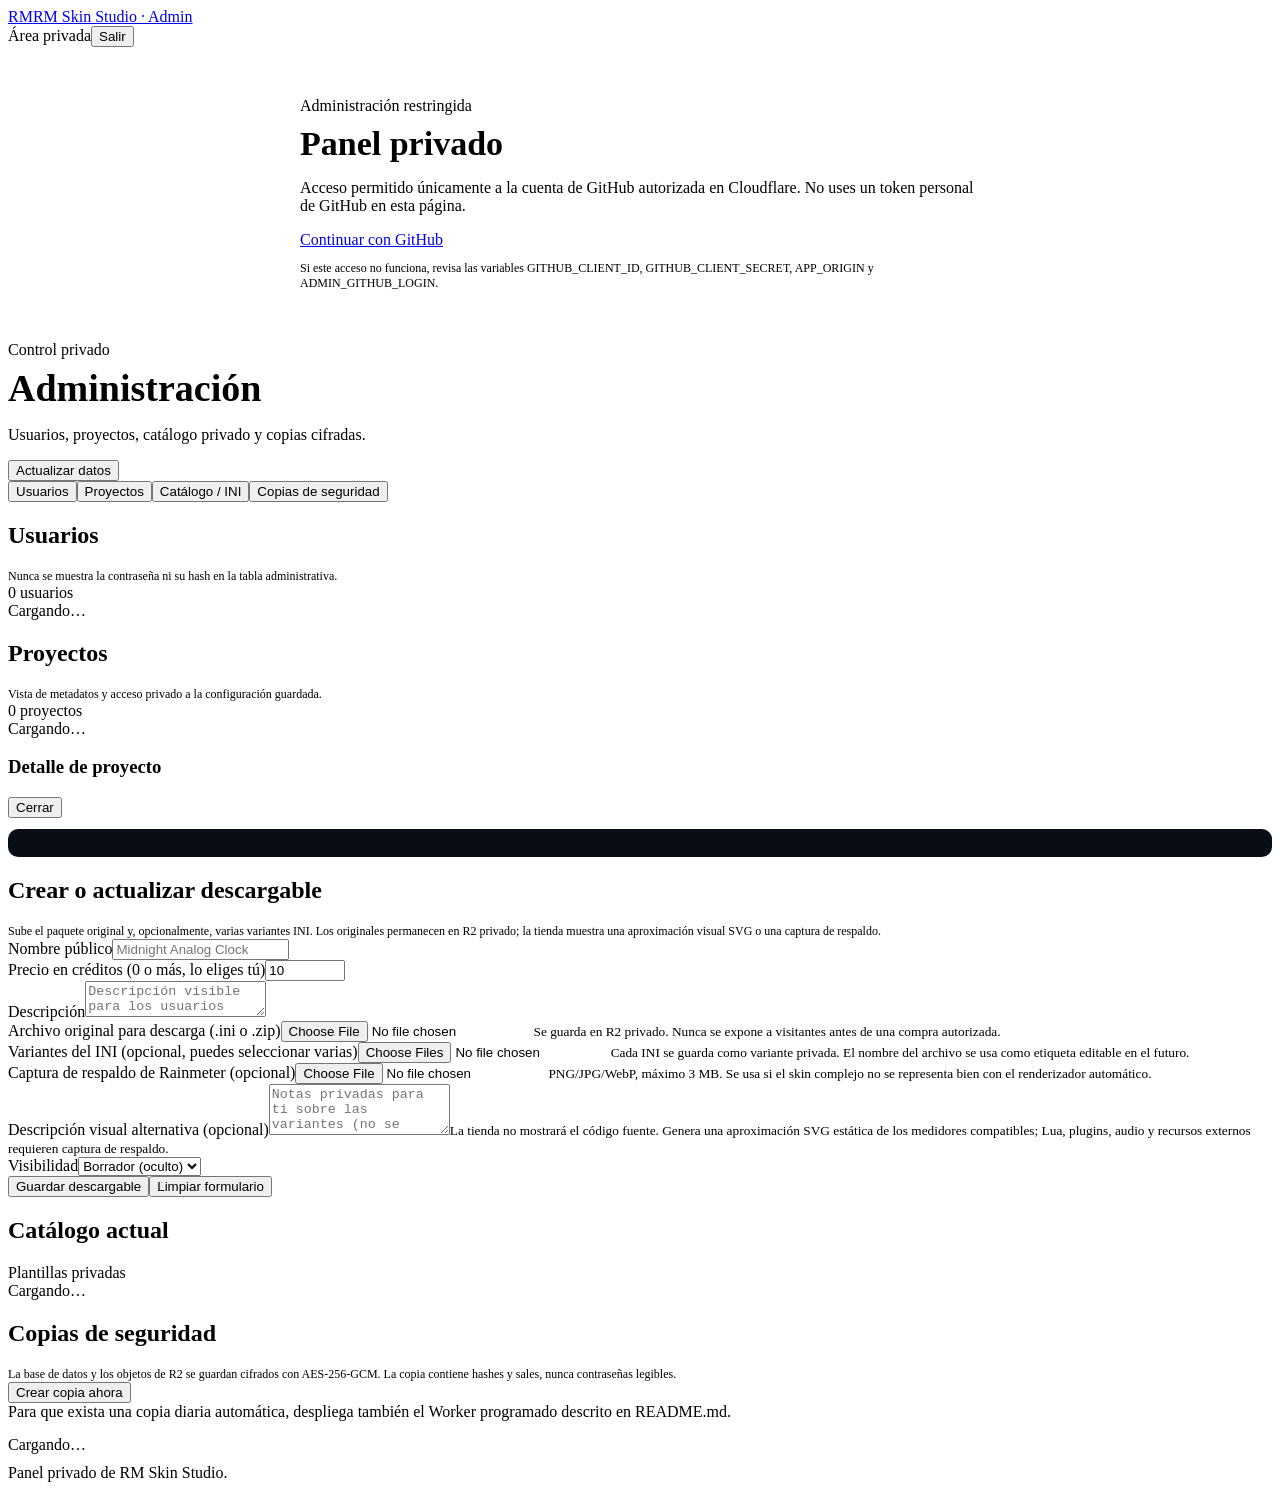
==== admin.html @ c3017c3b "Add files via upload" ====
<!doctype html><html lang="es"><head><meta charset="utf-8"><meta name="viewport" content="width=device-width,initial-scale=1"><meta name="robots" content="noindex,nofollow"><title>Panel privado — RM Skin Studio</title><link href="https://fonts.googleapis.com/css2?family=Inter:wght@400;500;600;700;800&display=swap" rel="stylesheet"><link rel="stylesheet" href="/assets/site.css">    <script src="/assets/config.js"></script>
</head><body data-page="admin"><header class="site-header"><div class="shell header-inner"><a class="brand" href="/index.html"><span class="brand-mark">RM</span><span>RM Skin Studio · Admin</span></a><div class="header-account"><span class="status">Área privada</span><span id="admin-login-name" class="muted"></span><button id="admin-logout" class="quiet small hidden">Salir</button></div></div></header><main class="shell section">
<section id="admin-gate" class="panel" style="max-width:680px;margin:50px auto"><div class="eyebrow">Administración restringida</div><h1 style="font-size:34px;margin:10px 0">Panel privado</h1><p>Acceso permitido únicamente a la cuenta de GitHub autorizada en Cloudflare. No uses un token personal de GitHub en esta página.</p><a class="button primary" id="github-admin-login" href="/api/admin/login">Continuar con GitHub</a><p class="muted" style="font-size:12px">Si este acceso no funciona, revisa las variables GITHUB_CLIENT_ID, GITHUB_CLIENT_SECRET, APP_ORIGIN y ADMIN_GITHUB_LOGIN.</p></section>
<section id="admin-app" class="hidden"><div class="section-head"><div><div class="eyebrow">Control privado</div><h1 style="font-size:38px;margin:7px 0">Administración</h1><p>Usuarios, proyectos, catálogo privado y copias cifradas.</p></div><button id="admin-refresh">Actualizar datos</button></div>
<div class="admin-layout"><div class="admin-tabs"><button class="active" data-admin-tab="users">Usuarios</button><button data-admin-tab="projects">Proyectos</button><button data-admin-tab="catalog">Catálogo / INI</button><button data-admin-tab="backups">Copias de seguridad</button></div><div>
<section class="admin-section" id="admin-users"><div class="panel" style="margin-top:0"><div class="panel-header"><div><h2>Usuarios</h2><p class="muted" style="font-size:12px;margin:4px 0 0">Nunca se muestra la contraseña ni su hash en la tabla administrativa.</p></div><span id="users-total" class="status">0 usuarios</span></div><div id="admin-user-table" class="table-wrap"><div class="empty-state">Cargando…</div></div></div></section>
<section class="admin-section hidden" id="admin-projects"><div class="panel" style="margin-top:0"><div class="panel-header"><div><h2>Proyectos</h2><p class="muted" style="font-size:12px;margin:4px 0 0">Vista de metadatos y acceso privado a la configuración guardada.</p></div><span id="projects-total" class="status">0 proyectos</span></div><div id="admin-project-table" class="table-wrap"><div class="empty-state">Cargando…</div></div><div class="panel hidden" id="project-detail"><div class="panel-header"><h3>Detalle de proyecto</h3><button id="close-project-detail" class="small">Cerrar</button></div><pre id="project-json" style="white-space:pre-wrap;overflow:auto;max-height:440px;background:#080d16;padding:14px;border-radius:10px;font-size:11px"></pre></div></div></section>
<section class="admin-section hidden" id="admin-catalog"><div class="panel" style="margin-top:0"><div class="panel-header"><div><h2>Crear o actualizar descargable</h2><p class="muted" style="font-size:12px;margin:4px 0 0">Sube el paquete original y, opcionalmente, varias variantes INI. Los originales permanecen en R2 privado; la tienda muestra una aproximación visual SVG o una captura de respaldo.</p></div></div><form id="catalog-form"><input type="hidden" id="catalog-id" name="id"><div class="form-grid"><div class="field"><label for="catalog-name">Nombre público</label><input id="catalog-name" name="name" required maxlength="64" placeholder="Midnight Analog Clock"></div><div class="field"><label for="catalog-price">Precio en créditos (0 o más, lo eliges tú)</label><input id="catalog-price" name="price_credits" type="number" min="0" max="100000" value="10" required></div><div class="field" style="grid-column:1/-1"><label for="catalog-description">Descripción</label><textarea id="catalog-description" name="description" rows="2" maxlength="1000" placeholder="Descripción visible para los usuarios"></textarea></div><div class="field"><label for="catalog-file">Archivo original para descarga (.ini o .zip)</label><input id="catalog-file" name="file" type="file" accept=".ini,.zip" required><small class="muted">Se guarda en R2 privado. Nunca se expone a visitantes antes de una compra autorizada.</small></div><div class="field"><label for="catalog-variant-files">Variantes del INI (opcional, puedes seleccionar varias)</label><input id="catalog-variant-files" name="variant_files" type="file" accept=".ini" multiple><small class="muted">Cada INI se guarda como variante privada. El nombre del archivo se usa como etiqueta editable en el futuro.</small></div><div class="field"><label for="catalog-preview-image">Captura de respaldo de Rainmeter (opcional)</label><input id="catalog-preview-image" name="preview_image" type="file" accept="image/png,image/jpeg,image/webp"><small class="muted">PNG/JPG/WebP, máximo 3 MB. Se usa si el skin complejo no se representa bien con el renderizador automático.</small></div><div class="field" style="grid-column:1/-1"><label for="catalog-preview">Descripción visual alternativa (opcional)</label><textarea id="catalog-preview" name="preview_text" rows="3" maxlength="1200" placeholder="Notas privadas para ti sobre las variantes (no se publica el código INI)"></textarea><small class="muted">La tienda no mostrará el código fuente. Genera una aproximación SVG estática de los medidores compatibles; Lua, plugins, audio y recursos externos requieren captura de respaldo.</small></div><div class="field"><label for="catalog-published">Visibilidad</label><select id="catalog-published" name="published"><option value="false">Borrador (oculto)</option><option value="true">Publicado</option></select></div></div><div class="form-actions"><button class="primary" type="submit">Guardar descargable</button><button type="button" id="catalog-reset">Limpiar formulario</button><span id="catalog-message" class="muted" role="status"></span></div></form></div><div class="panel"><div class="panel-header"><h2>Catálogo actual</h2><span class="status">Plantillas privadas</span></div><div id="admin-catalog-list" class="stack"><div class="empty-state">Cargando…</div></div></div></section>
<section class="admin-section hidden" id="admin-backups"><div class="panel" style="margin-top:0"><div class="panel-header"><div><h2>Copias de seguridad</h2><p class="muted" style="font-size:12px;margin:4px 0 0">La base de datos y los objetos de R2 se guardan cifrados con AES-256-GCM. La copia contiene hashes y sales, nunca contraseñas legibles.</p></div><button id="create-backup" class="primary">Crear copia ahora</button></div><div class="notice" style="margin-bottom:15px">Para que exista una copia diaria automática, despliega también el Worker programado descrito en README.md.</div><div id="backup-list" class="stack"><div class="empty-state">Cargando…</div></div><div id="backup-message" class="muted" role="status" style="margin-top:10px"></div></div></section>
</div></div></section></main><footer class="footer"><div class="shell">Panel privado de RM Skin Studio.</div></footer><div id="toast" class="toast hidden"></div><script src="/assets/admin.js" defer></script></body></html>
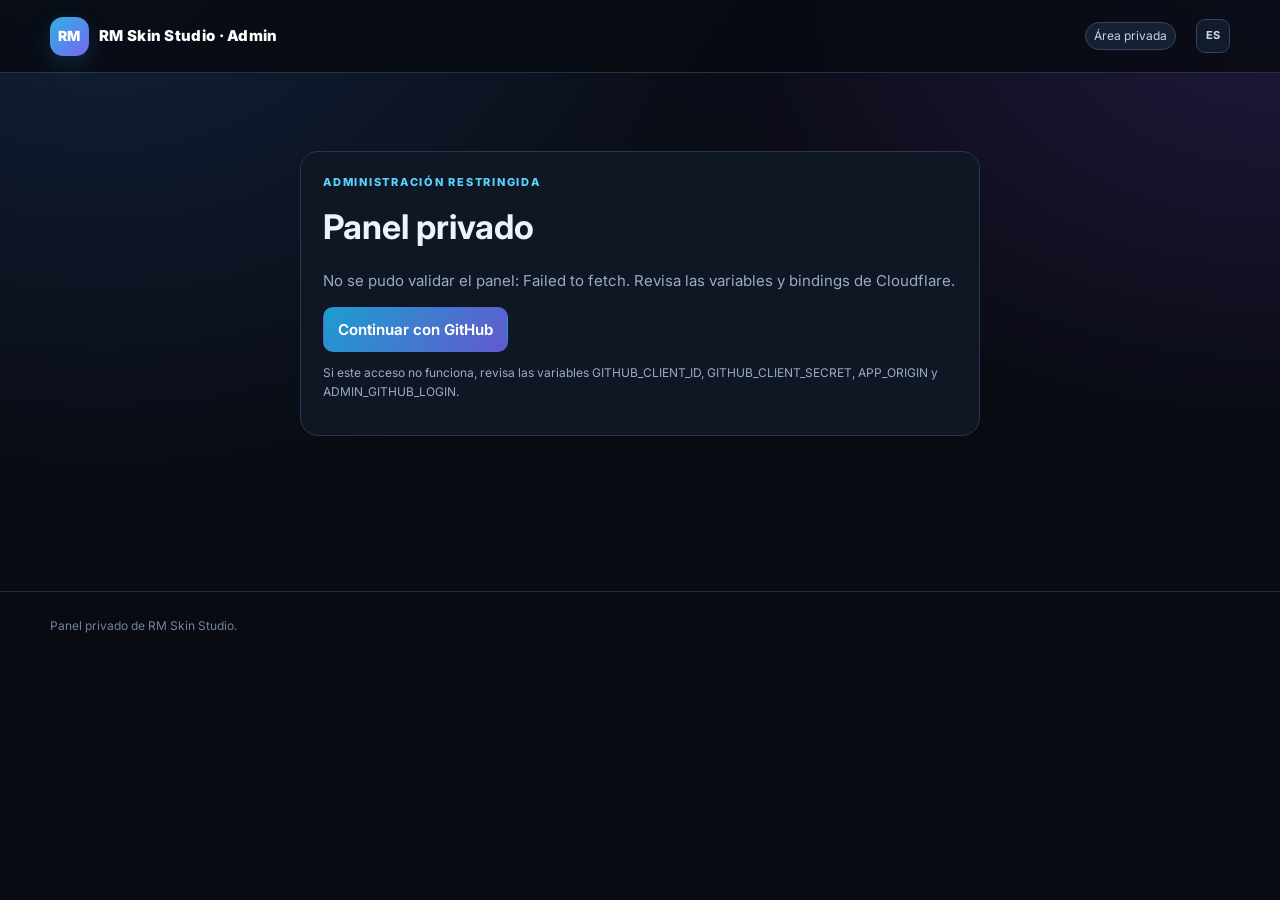
==== commit 1440487c: "Add files via upload" ====
--- a/admin.html
+++ b/admin.html
@@ -1,10 +1,10 @@
 <!doctype html><html lang="es"><head><meta charset="utf-8"><meta name="viewport" content="width=device-width,initial-scale=1"><meta name="robots" content="noindex,nofollow"><title>Panel privado — RM Skin Studio</title><link href="https://fonts.googleapis.com/css2?family=Inter:wght@400;500;600;700;800&display=swap" rel="stylesheet"><link rel="stylesheet" href="/assets/site.css">    <script src="/assets/config.js"></script>
-</head><body data-page="admin"><header class="site-header"><div class="shell header-inner"><a class="brand" href="/index.html"><span class="brand-mark">RM</span><span>RM Skin Studio · Admin</span></a><div class="header-account"><span class="status">Área privada</span><span id="admin-login-name" class="muted"></span><button id="admin-logout" class="quiet small hidden">Salir</button></div></div></header><main class="shell section">
+</head><body data-page="admin"><header class="site-header"><div class="shell header-inner"><a class="brand" href="/index.html"><span class="brand-mark">RM</span><span>RM Skin Studio · Admin</span></a><div class="header-account"><span class="status">Área privada</span><span id="admin-login-name" class="muted"></span><button class="rmss-lang-toggle" type="button" aria-label="Cambiar idioma" title="Cambiar idioma">ES</button><button id="admin-logout" class="quiet small hidden">Salir</button></div></div></header><main class="shell section">
 <section id="admin-gate" class="panel" style="max-width:680px;margin:50px auto"><div class="eyebrow">Administración restringida</div><h1 style="font-size:34px;margin:10px 0">Panel privado</h1><p>Acceso permitido únicamente a la cuenta de GitHub autorizada en Cloudflare. No uses un token personal de GitHub en esta página.</p><a class="button primary" id="github-admin-login" href="/api/admin/login">Continuar con GitHub</a><p class="muted" style="font-size:12px">Si este acceso no funciona, revisa las variables GITHUB_CLIENT_ID, GITHUB_CLIENT_SECRET, APP_ORIGIN y ADMIN_GITHUB_LOGIN.</p></section>
 <section id="admin-app" class="hidden"><div class="section-head"><div><div class="eyebrow">Control privado</div><h1 style="font-size:38px;margin:7px 0">Administración</h1><p>Usuarios, proyectos, catálogo privado y copias cifradas.</p></div><button id="admin-refresh">Actualizar datos</button></div>
 <div class="admin-layout"><div class="admin-tabs"><button class="active" data-admin-tab="users">Usuarios</button><button data-admin-tab="projects">Proyectos</button><button data-admin-tab="catalog">Catálogo / INI</button><button data-admin-tab="backups">Copias de seguridad</button></div><div>
 <section class="admin-section" id="admin-users"><div class="panel" style="margin-top:0"><div class="panel-header"><div><h2>Usuarios</h2><p class="muted" style="font-size:12px;margin:4px 0 0">Nunca se muestra la contraseña ni su hash en la tabla administrativa.</p></div><span id="users-total" class="status">0 usuarios</span></div><div id="admin-user-table" class="table-wrap"><div class="empty-state">Cargando…</div></div></div></section>
 <section class="admin-section hidden" id="admin-projects"><div class="panel" style="margin-top:0"><div class="panel-header"><div><h2>Proyectos</h2><p class="muted" style="font-size:12px;margin:4px 0 0">Vista de metadatos y acceso privado a la configuración guardada.</p></div><span id="projects-total" class="status">0 proyectos</span></div><div id="admin-project-table" class="table-wrap"><div class="empty-state">Cargando…</div></div><div class="panel hidden" id="project-detail"><div class="panel-header"><h3>Detalle de proyecto</h3><button id="close-project-detail" class="small">Cerrar</button></div><pre id="project-json" style="white-space:pre-wrap;overflow:auto;max-height:440px;background:#080d16;padding:14px;border-radius:10px;font-size:11px"></pre></div></div></section>
-<section class="admin-section hidden" id="admin-catalog"><div class="panel" style="margin-top:0"><div class="panel-header"><div><h2>Crear o actualizar descargable</h2><p class="muted" style="font-size:12px;margin:4px 0 0">Sube el paquete original y, opcionalmente, varias variantes INI. Los originales permanecen en R2 privado; la tienda muestra una aproximación visual SVG o una captura de respaldo.</p></div></div><form id="catalog-form"><input type="hidden" id="catalog-id" name="id"><div class="form-grid"><div class="field"><label for="catalog-name">Nombre público</label><input id="catalog-name" name="name" required maxlength="64" placeholder="Midnight Analog Clock"></div><div class="field"><label for="catalog-price">Precio en créditos (0 o más, lo eliges tú)</label><input id="catalog-price" name="price_credits" type="number" min="0" max="100000" value="10" required></div><div class="field" style="grid-column:1/-1"><label for="catalog-description">Descripción</label><textarea id="catalog-description" name="description" rows="2" maxlength="1000" placeholder="Descripción visible para los usuarios"></textarea></div><div class="field"><label for="catalog-file">Archivo original para descarga (.ini o .zip)</label><input id="catalog-file" name="file" type="file" accept=".ini,.zip" required><small class="muted">Se guarda en R2 privado. Nunca se expone a visitantes antes de una compra autorizada.</small></div><div class="field"><label for="catalog-variant-files">Variantes del INI (opcional, puedes seleccionar varias)</label><input id="catalog-variant-files" name="variant_files" type="file" accept=".ini" multiple><small class="muted">Cada INI se guarda como variante privada. El nombre del archivo se usa como etiqueta editable en el futuro.</small></div><div class="field"><label for="catalog-preview-image">Captura de respaldo de Rainmeter (opcional)</label><input id="catalog-preview-image" name="preview_image" type="file" accept="image/png,image/jpeg,image/webp"><small class="muted">PNG/JPG/WebP, máximo 3 MB. Se usa si el skin complejo no se representa bien con el renderizador automático.</small></div><div class="field" style="grid-column:1/-1"><label for="catalog-preview">Descripción visual alternativa (opcional)</label><textarea id="catalog-preview" name="preview_text" rows="3" maxlength="1200" placeholder="Notas privadas para ti sobre las variantes (no se publica el código INI)"></textarea><small class="muted">La tienda no mostrará el código fuente. Genera una aproximación SVG estática de los medidores compatibles; Lua, plugins, audio y recursos externos requieren captura de respaldo.</small></div><div class="field"><label for="catalog-published">Visibilidad</label><select id="catalog-published" name="published"><option value="false">Borrador (oculto)</option><option value="true">Publicado</option></select></div></div><div class="form-actions"><button class="primary" type="submit">Guardar descargable</button><button type="button" id="catalog-reset">Limpiar formulario</button><span id="catalog-message" class="muted" role="status"></span></div></form></div><div class="panel"><div class="panel-header"><h2>Catálogo actual</h2><span class="status">Plantillas privadas</span></div><div id="admin-catalog-list" class="stack"><div class="empty-state">Cargando…</div></div></div></section>
+<section class="admin-section hidden" id="admin-catalog"><div class="panel" style="margin-top:0"><div class="panel-header"><div><h2>Crear o actualizar descargable</h2><p class="muted" style="font-size:12px;margin:4px 0 0">Sube el paquete original y, opcionalmente, varias variantes INI. Los originales permanecen en R2 privado; la tienda muestra una aproximación visual SVG o una captura de respaldo.</p></div></div><form id="catalog-form"><input type="hidden" id="catalog-id" name="id"><div class="form-grid"><div class="field"><label for="catalog-name">Nombre público</label><input id="catalog-name" name="name" required maxlength="64" placeholder="Midnight Analog Clock"></div><div class="field"><label for="catalog-price">Precio en créditos (0 o más, lo eliges tú)</label><input id="catalog-price" name="price_credits" type="number" min="0" max="100000" step="1" value="200" required><output id="catalog-usd-equivalent" class="usd-equivalent">Equivale a $2.00 USD</output></div><div class="field" style="grid-column:1/-1"><label for="catalog-description">Descripción</label><textarea id="catalog-description" name="description" rows="2" maxlength="1000" placeholder="Descripción visible para los usuarios"></textarea></div><div class="field"><label for="catalog-source-type">Fuente del descargable</label><select id="catalog-source-type" name="source_type"><option value="r2">Subir archivo privado a R2</option><option value="external">Usar URL externa HTTPS</option></select><small class="muted">Los archivos R2 son privados. Las URL externas son enlaces que el proveedor controla.</small></div><div class="field" id="catalog-external-url-wrap"><label for="catalog-external-url">URL de descarga externa</label><input id="catalog-external-url" name="external_url" type="url" maxlength="2048" placeholder="https://sitio.example/archivo.rmskin"><small class="muted">Solo HTTPS, sin usuario, contraseña ni puerto personalizado.</small></div><div class="field" id="catalog-file-wrap"><label for="catalog-file">Archivo original para descarga (.ini, .zip o .rmskin)</label><input id="catalog-file" name="file" type="file" accept=".ini,.zip,.rmskin,application/octet-stream"><small class="muted">Se guarda en R2 privado. Nunca se expone a visitantes antes de una compra autorizada.</small></div><div class="field" id="catalog-variants-wrap"><label for="catalog-variant-files">Variantes del INI (opcional, puedes seleccionar varias)</label><input id="catalog-variant-files" name="variant_files" type="file" accept=".ini" multiple><small class="muted">Cada INI se guarda como variante privada. El nombre del archivo se usa como etiqueta editable en el futuro.</small></div><div class="field"><label for="catalog-preview-image">Captura de respaldo de Rainmeter (opcional)</label><input id="catalog-preview-image" name="preview_image" type="file" accept="image/png,image/jpeg,image/webp"><small class="muted">PNG/JPG/WebP, máximo 3 MB. Se usa si el skin complejo no se representa bien con el renderizador automático.</small></div><div class="field" style="grid-column:1/-1"><label for="catalog-preview">Descripción visual alternativa (opcional)</label><textarea id="catalog-preview" name="preview_text" rows="3" maxlength="1200" placeholder="Notas privadas para ti sobre las variantes (no se publica el código INI)"></textarea><small class="muted">La tienda no mostrará el código fuente. Genera una aproximación SVG estática de los medidores compatibles; Lua, plugins, audio y recursos externos requieren captura de respaldo.</small></div><div class="field"><label for="catalog-published">Visibilidad</label><select id="catalog-published" name="published"><option value="false">Borrador (oculto)</option><option value="true">Publicado</option></select></div></div><div class="form-actions"><button class="primary" type="submit">Guardar descargable</button><button type="button" id="catalog-reset">Limpiar formulario</button><span id="catalog-message" class="muted" role="status"></span></div></form></div><div class="panel"><div class="panel-header"><h2>Catálogo actual</h2><span class="status">Plantillas privadas</span></div><div id="admin-catalog-list" class="stack"><div class="empty-state">Cargando…</div></div></div></section>
 <section class="admin-section hidden" id="admin-backups"><div class="panel" style="margin-top:0"><div class="panel-header"><div><h2>Copias de seguridad</h2><p class="muted" style="font-size:12px;margin:4px 0 0">La base de datos y los objetos de R2 se guardan cifrados con AES-256-GCM. La copia contiene hashes y sales, nunca contraseñas legibles.</p></div><button id="create-backup" class="primary">Crear copia ahora</button></div><div class="notice" style="margin-bottom:15px">Para que exista una copia diaria automática, despliega también el Worker programado descrito en README.md.</div><div id="backup-list" class="stack"><div class="empty-state">Cargando…</div></div><div id="backup-message" class="muted" role="status" style="margin-top:10px"></div></div></section>
-</div></div></section></main><footer class="footer"><div class="shell">Panel privado de RM Skin Studio.</div></footer><div id="toast" class="toast hidden"></div><script src="/assets/admin.js" defer></script></body></html>
+</div></div></section></main><div id="user-activity-modal" class="activity-modal" hidden role="dialog" aria-modal="true" aria-labelledby="user-activity-title"><section class="activity-dialog"><div class="panel-header"><div><h2 id="user-activity-title">Actividad del usuario</h2><p id="user-activity-subtitle" class="muted">Últimos eventos</p></div><button type="button" id="close-user-activity" class="small">Cerrar</button></div><div id="user-activity-content" class="stack"><div class="empty-state">Selecciona un usuario para consultar su actividad.</div></div></section></div><footer class="footer"><div class="shell">Panel privado de RM Skin Studio.</div></footer><div id="toast" class="toast hidden"></div><script src="/assets/i18n.js" defer></script><script src="/assets/admin.js" defer></script></body></html>
--- a/assets/site.css
+++ b/assets/site.css
@@ -0,0 +1,48 @@
+:root{color-scheme:dark;--bg:#080b12;--surface:#101724;--surface2:#151e2d;--line:#29364a;--text:#edf3fc;--muted:#9aaac0;--cyan:#59d4ff;--violet:#9c8aff;--green:#76e0b0;--danger:#ff7b88;--radius:18px}*{box-sizing:border-box}html{scroll-behavior:smooth}body{margin:0;background:radial-gradient(ellipse at 8% -10%,#14223d 0,transparent 42%),radial-gradient(ellipse at 100% 0,#21183e 0,transparent 35%),var(--bg);color:var(--text);font:15px/1.55 Inter,ui-sans-serif,system-ui,-apple-system,BlinkMacSystemFont,"Segoe UI",sans-serif;min-height:100vh}a{color:var(--cyan);text-decoration:none}a:hover{color:#b4efff}button,input,select,textarea{font:inherit}button,.button{cursor:pointer;border:1px solid var(--line);background:#1a2639;color:var(--text);border-radius:10px;padding:10px 14px;display:inline-flex;align-items:center;justify-content:center;gap:8px;font-weight:650;transition:transform .15s,border-color .15s,background .15s;text-decoration:none}button:hover,.button:hover{border-color:#66819e;background:#22324a;transform:translateY(-1px)}button:disabled{opacity:.45;cursor:not-allowed;transform:none}.primary{background:linear-gradient(135deg,#1b9ed0,#6558cf);border-color:transparent;color:#fff}.primary:hover{background:linear-gradient(135deg,#36b5e3,#796aef)}.quiet{background:transparent}.danger{border-color:#733745;color:#ffabb3;background:#311721}.small{font-size:12px;padding:6px 9px}.muted{color:var(--muted)}.muted a{color:inherit}.shell{width:min(1180px,calc(100% - 34px));margin:0 auto}.site-header{position:sticky;top:0;z-index:90;backdrop-filter:blur(18px);background:#080b12dc;border-bottom:1px solid #273143}.header-inner{height:72px;display:flex;align-items:center;justify-content:space-between;gap:20px}.brand{display:flex;align-items:center;gap:10px;color:#fff;font-weight:850;letter-spacing:.02em}.brand-mark{display:grid;place-items:center;width:39px;height:39px;border-radius:13px;background:linear-gradient(135deg,#2fb2e3,#7766f1);box-shadow:0 8px 24px #2d91cf33;font-size:14px}.nav{display:flex;gap:6px;align-items:center;flex-wrap:wrap}.nav a{padding:9px 11px;border-radius:9px;color:#b4c1d3;font-size:13px}.nav a:hover,.nav a.active{background:#172338;color:white}.header-account{display:flex;align-items:center;gap:10px}.credit-pill{display:inline-flex;align-items:center;gap:7px;background:#17352e;color:#9bf4cf;border:1px solid #285b4b;border-radius:999px;padding:6px 11px;font-size:12px;font-weight:800;white-space:nowrap}.hero{padding:62px 0 35px;display:grid;grid-template-columns:1.1fr .9fr;gap:42px;align-items:center}.eyebrow{color:var(--cyan);font-weight:800;text-transform:uppercase;letter-spacing:.16em;font-size:11px}.hero h1{font-size:clamp(36px,5vw,66px);line-height:1.03;letter-spacing:-.045em;margin:14px 0 18px;max-width:760px}.gradient-text{background:linear-gradient(110deg,#6ee6ff,#b6a8ff 68%,#ffb5d4);-webkit-background-clip:text;background-clip:text;color:transparent}.hero p{color:#adbbce;font-size:17px;max-width:630px}.hero-actions{display:flex;gap:10px;flex-wrap:wrap;margin-top:26px}.hero-art{border:1px solid #304057;border-radius:26px;background:linear-gradient(145deg,#151e31,#0f1320);padding:18px;box-shadow:0 35px 90px #0007;transform:rotate(1deg)}.mock-top{display:flex;gap:7px;padding-bottom:15px;border-bottom:1px solid #2a374b}.dot{width:8px;height:8px;border-radius:50%;background:#506078}.mock-body{display:grid;grid-template-columns:90px 1fr;gap:13px;padding-top:16px}.mock-side,.mock-card{background:#121d2d;border:1px solid #27384c;border-radius:13px;padding:12px}.mock-lines{height:6px;border-radius:99px;background:#304259;margin:11px 0}.mock-lines:nth-child(2){width:70%}.mock-lines:nth-child(3){width:48%}.mock-preview{height:190px;border-radius:12px;background:radial-gradient(circle at 55% 40%,#29465c,#151a2c 68%);display:grid;place-items:center}.mock-clock{height:120px;width:120px;border-radius:50%;border:5px solid #59d4ff88;box-shadow:0 0 38px #59d4ff33;display:grid;place-items:center;font-size:20px;font-weight:800}.section{padding:28px 0 55px}.section-head{display:flex;align-items:end;justify-content:space-between;gap:20px;margin-bottom:20px}.section h2{font-size:clamp(24px,3vw,34px);letter-spacing:-.03em;margin:6px 0}.section p{color:var(--muted)}.card-grid{display:grid;grid-template-columns:repeat(3,minmax(0,1fr));gap:15px}.card{border:1px solid var(--line);border-radius:var(--radius);background:linear-gradient(145deg,#131d2b,#0e1420);padding:20px;min-width:0}.card:hover{border-color:#49607d}.card-icon{height:44px;width:44px;display:grid;place-items:center;border-radius:14px;background:#172c40;color:var(--cyan);font-size:23px;margin-bottom:15px}.card h3{margin:0 0 8px;font-size:18px}.card p{font-size:13px;color:#a9b6c8}.card-footer{display:flex;align-items:center;justify-content:space-between;gap:12px;margin-top:17px}.stat-row{display:grid;grid-template-columns:repeat(3,minmax(0,1fr));gap:12px;margin:18px 0 25px}.stat{padding:17px;border-radius:15px;border:1px solid var(--line);background:#121b28}.stat .num{font-size:28px;font-weight:850;letter-spacing:-.04em}.stat small{color:var(--muted)}.panel{border:1px solid var(--line);border-radius:var(--radius);background:#0f1724;padding:22px;margin:20px 0}.panel-header{display:flex;justify-content:space-between;align-items:center;gap:14px;margin-bottom:17px}.panel h2,.panel h3{margin:0}.form-grid{display:grid;grid-template-columns:repeat(2,minmax(0,1fr));gap:14px}.field{display:flex;flex-direction:column;gap:7px}.field label{font-size:12px;color:#b8c5d8;font-weight:750}.field input,.field select,.field textarea,input[type=email],input[type=password],input[type=text]{width:100%;border:1px solid #34445d;background:#080e18;border-radius:10px;padding:12px 13px;color:#f6f8ff;outline:none}.field input:focus,.field select:focus,.field textarea:focus{border-color:#59c8f2;box-shadow:0 0 0 3px #59c8f21a}.form-actions{display:flex;gap:10px;align-items:center;flex-wrap:wrap;margin-top:17px}.auth-wrap{min-height:calc(100vh - 75px);display:grid;place-items:center;padding:42px 0}.auth-layout{display:grid;grid-template-columns:1fr .85fr;gap:22px;width:min(980px,100%);align-items:stretch}.auth-copy{padding:25px 12px}.auth-copy h1{font-size:clamp(33px,4.7vw,52px);letter-spacing:-.04em;line-height:1.04}.auth-panel{border:1px solid var(--line);background:#111a28eF;border-radius:24px;padding:25px;box-shadow:0 30px 80px #0005}.auth-switch{display:flex;gap:8px;margin-bottom:22px}.auth-switch button{flex:1}.ad-slot{min-height:90px;border:1px dashed #3a485d;border-radius:14px;background:repeating-linear-gradient(135deg,#0d1420,#0d1420 11px,#101927 11px,#101927 22px);display:flex;flex-direction:column;align-items:center;justify-content:center;text-align:center;padding:16px;color:#74849b;font-size:11px;letter-spacing:.08em;text-transform:uppercase;overflow:hidden}.ad-slot.banner-300{min-height:250px;max-width:330px;width:100%;margin:0 auto}.ad-slot .ad-note{font-size:10px;text-transform:none;letter-spacing:0;color:#6a7b92;margin-top:4px}.ad-placeholder{font-size:12px;text-transform:none;letter-spacing:0;color:#7e8ea5}.range-row{display:flex;align-items:center;gap:16px}.range-row input[type=range]{width:100%;accent-color:#65ceef}.range-output{min-width:112px;text-align:right}.price-large{font-size:25px;font-weight:850}.method-grid{display:grid;grid-template-columns:1fr 1fr;gap:17px;margin-top:20px}.method{padding:15px;background:#101925;border:1px solid #2b3a50;border-radius:14px;min-width:0}.method h3{font-size:14px;margin:0 0 12px}.notice{border:1px solid #3d4e66;border-radius:12px;background:#132033;padding:12px 14px;color:#b9d2e6;font-size:12px}.table-wrap{overflow:auto;border:1px solid var(--line);border-radius:14px}table{border-collapse:collapse;width:100%;font-size:13px;min-width:650px}th,td{text-align:left;padding:12px 14px;border-bottom:1px solid #263448;vertical-align:top}th{background:#141e2d;color:#adbed2;font-size:11px;text-transform:uppercase;letter-spacing:.08em}tbody tr:hover{background:#111c2a}tbody tr:last-child td{border-bottom:0}.empty-state{text-align:center;padding:35px 14px;border:1px dashed #35445a;border-radius:14px;color:var(--muted)}.status{font-size:12px;padding:4px 8px;border-radius:999px;border:1px solid #35465d;color:#c5d2e2;background:#152033}.status.good{background:#123529;color:#99f0c3;border-color:#255a44}.status.bad{background:#371820;color:#ffb0b7;border-color:#6c2d3a}.section-label{font-size:11px;color:#798da7;text-transform:uppercase;letter-spacing:.12em;font-weight:800}.footer{border-top:1px solid #202c3d;margin-top:50px;padding:25px 0;color:#71829a;font-size:12px}.two-col{display:grid;grid-template-columns:1fr 330px;gap:20px;align-items:start}.stack{display:flex;flex-direction:column;gap:14px}.catalog-item{display:grid;grid-template-columns:1fr auto;gap:16px;align-items:center}.project-list{display:flex;flex-direction:column;gap:9px}.project-row{display:flex;justify-content:space-between;align-items:center;gap:12px;padding:13px;border:1px solid #29394d;border-radius:12px;background:#101a28}.project-row h4{margin:0;font-size:14px}.project-row p{margin:2px 0 0;font-size:11px}.mobile-nav{display:none}.toast{position:fixed;left:50%;bottom:22px;transform:translateX(-50%);z-index:1000;background:#142238;border:1px solid #49617d;color:#eef8ff;border-radius:12px;padding:12px 16px;box-shadow:0 12px 36px #0007;max-width:min(620px,calc(100% - 24px));font-size:13px}.hidden{display:none!important}.space-y>*+*{margin-top:12px}.admin-layout{display:grid;grid-template-columns:190px 1fr;gap:20px}.admin-tabs{display:flex;flex-direction:column;gap:6px}.admin-tabs button{justify-content:flex-start}.admin-tabs button.active{border-color:#57bfe9;background:#173044}.credit-editor{display:flex;gap:7px;align-items:center;flex-wrap:wrap}.credit-editor input{max-width:100px}
+@media(max-width:900px){.hero{grid-template-columns:1fr;gap:26px;padding-top:42px}.hero-art{max-width:560px}.card-grid{grid-template-columns:repeat(2,minmax(0,1fr))}.auth-layout{grid-template-columns:1fr}.auth-copy{padding:0 8px}.two-col{grid-template-columns:1fr}.admin-layout{grid-template-columns:1fr}.admin-tabs{flex-direction:row;overflow:auto}.nav{display:none}.mobile-nav{display:flex;gap:7px;overflow:auto;padding:0 0 12px}.site-header .header-inner{height:64px}.method-grid{grid-template-columns:1fr 1fr}}
+@media(max-width:580px){.shell{width:calc(100% - 24px)}.card-grid{grid-template-columns:1fr}.stat-row{grid-template-columns:1fr 1fr}.stat-row .stat:last-child{grid-column:span 2}.form-grid{grid-template-columns:1fr}.header-account .username{display:none}.hero h1{font-size:39px}.auth-panel{padding:18px}.panel{padding:16px}.method-grid{grid-template-columns:1fr}.section-head{align-items:flex-start;flex-direction:column}.catalog-item{grid-template-columns:1fr}.project-row{align-items:flex-start;flex-direction:column}.range-row{align-items:flex-start;flex-direction:column}.range-output{text-align:left}.credit-pill{font-size:11px;padding:5px 8px}}
+
+/* Firebase Google sign-in controls */
+.google-auth-button{width:100%;display:flex;align-items:center;justify-content:center;gap:11px;padding:11px 14px;border-radius:11px;background:#f8fafc;color:#171923;border:1px solid #cbd5e1;font-weight:700;cursor:pointer;transition:transform .15s,background .15s}
+.google-auth-button:hover{background:#fff;transform:translateY(-1px)}
+.google-auth-button:disabled{opacity:.65;cursor:wait;transform:none}
+.google-g{display:grid;place-items:center;width:21px;height:21px;border-radius:50%;background:#fff;color:#4285f4;font-weight:900;font-family:Arial,sans-serif;font-size:18px}
+.auth-divider{display:flex;align-items:center;gap:12px;color:var(--muted);font-size:11px;margin:2px 0}
+.auth-divider:before,.auth-divider:after{content:"";height:1px;background:var(--line);flex:1}
+
+
+/* RMSS master UX improvements */
+.site-header{position:sticky;top:0;z-index:12000;isolation:isolate;backdrop-filter:blur(16px);-webkit-backdrop-filter:blur(16px)}
+.header-account{flex-wrap:wrap;justify-content:flex-end;min-width:0}
+.header-account .rmss-header-link,.header-account .rmss-lang-toggle{display:inline-flex;align-items:center;justify-content:center;white-space:nowrap;border:1px solid #34445d;background:#111b2b;color:#c8d6e8;border-radius:9px;padding:7px 9px;font-size:11px;font-weight:750;cursor:pointer;text-decoration:none}
+.header-account .rmss-header-link:hover,.header-account .rmss-lang-toggle:hover{background:#1b2b40;color:#fff}
+.ad-slot{box-sizing:border-box;width:100%;max-width:100%;min-width:0;display:flex;align-items:center;justify-content:center;flex-flow:column nowrap;overflow:hidden;isolation:isolate}
+.ad-slot.banner-300{width:min(100%,330px);min-width:0;min-height:250px}
+.ad-slot iframe,.ad-slot img,.ad-slot ins,.ad-slot .ad-provider-mount,.ad-slot .ad-native-mount{max-width:100%;box-sizing:border-box}
+.ad-slot .ad-provider-mount{width:min(100%,300px);min-height:250px;display:flex;align-items:center;justify-content:center;overflow:hidden}
+.ad-slot .ad-native-mount{width:100%;min-height:90px;overflow:hidden;text-align:center}
+.ad-slot[hidden],body.rmss-premium .ad-slot{display:none!important}
+.rmss-auth-splash{display:none}
+html.rmss-auth-pending .rmss-auth-splash{position:fixed;inset:0;z-index:20000;display:flex;align-items:center;justify-content:center;flex-direction:column;gap:15px;background:#080d16;color:#eaf4ff;font-size:13px;font-weight:750;letter-spacing:.04em}
+html.rmss-auth-pending #auth-screen,html.rmss-auth-pending #app-screen{visibility:hidden}
+.rmss-spinner{width:35px;height:35px;border:3px solid #2e405a;border-top-color:#67d4f6;border-radius:50%;animation:rmss-spin .75s linear infinite}
+@keyframes rmss-spin{to{transform:rotate(360deg)}}
+.rmss-premium-label{display:inline-flex;align-items:center;border:1px solid #bca0ff55;background:#4a2c7a44;border-radius:999px;padding:4px 8px;color:#d7c2ff;font-size:11px;font-weight:800}
+.rmss-price-note{color:#9baec5;font-size:12px;line-height:1.5}
+.rmss-activity-modal{position:fixed;inset:0;z-index:15000;display:grid;place-items:center;background:#020617cc;padding:20px}
+.rmss-activity-modal[hidden]{display:none!important}
+.rmss-activity-dialog{width:min(900px,100%);max-height:min(80vh,800px);overflow:auto;background:#101927;border:1px solid #334155;border-radius:16px;padding:20px;box-shadow:0 25px 90px #0009}
+.rmss-activity-row{padding:10px 0;border-bottom:1px solid #263448;overflow-wrap:anywhere}
+@media(max-width:900px){.header-account{gap:5px}.header-account .rmss-header-link,.header-account .rmss-lang-toggle{padding:6px 7px;font-size:10px}.site-header .header-inner{gap:10px}}
+@media(max-width:580px){.header-account{max-width:65vw}.header-account .username{display:none}.header-account .credit-pill{font-size:10px}.header-account .rmss-header-link{font-size:10px}.ad-slot.banner-300{min-height:250px}}
+
+.settings-layout{grid-template-columns:minmax(0,1.6fr) minmax(230px,.8fr)}
+.account-details{display:grid;grid-template-columns:minmax(140px,.65fr) 1fr;gap:10px 18px;margin:20px 0 0;font-size:13px}.account-details dt{color:#8498b3}.account-details dd{margin:0;overflow-wrap:anywhere;color:#e7f2ff;font-weight:700}
+.pricing-grid{display:grid;grid-template-columns:repeat(2,minmax(0,1fr));gap:18px;margin:28px 0}.pricing-card{padding:26px}.pricing-card h2{font-size:25px;margin:10px 0}.pricing-card ul{padding-left:20px;color:#afbed0;line-height:1.8;min-height:185px}.pricing-card li{margin:7px 0}.pricing-premium{border-color:#8270cc;box-shadow:0 20px 70px #5744a21a}.price-large small{font-size:12px;color:#9baec5;font-weight:500}.row-actions{display:flex;gap:7px;flex-wrap:wrap}.catalog-title{margin:7px 0}.catalog-preview-image{width:100%;max-height:330px;object-fit:contain;display:block;border-radius:8px}.rainmeter-preview{margin:14px 0;background:#080d16;border:1px solid #27364a;border-radius:12px;padding:10px;min-height:160px;display:grid;place-items:center;overflow:hidden}.preview-empty{padding:24px;text-align:center}.variant-select-label{display:block;font-size:12px;color:#99a9bf;margin:8px 0}.variant-select{margin-left:8px;max-width:220px;background:#0a111d;color:#fff;border:1px solid #34445d;padding:7px;border-radius:8px}.small-text{font-size:12px}
+.rmss-studio-header{position:sticky;top:0;z-index:13000;isolation:isolate;max-width:100%;}
+.rmss-studio-brand{font-size:12px;font-weight:900;letter-spacing:.02em;background:linear-gradient(115deg,#70e1ff,#c2b5ff);background-clip:text;-webkit-background-clip:text;color:transparent;white-space:nowrap;text-decoration:none;padding:7px 10px;border:1px solid #334760;border-radius:9px;background-color:#0e1726}
+.rmss-gif-body{padding-top:0!important}.rmss-studio-toolbar-floating{position:sticky!important;top:0!important;right:auto!important;z-index:13000!important;align-self:stretch!important;margin:0!important;border-radius:0 0 12px 12px!important;max-width:100%!important;flex-shrink:0!important;justify-content:flex-start!important;overflow-x:auto}.rmss-studio-toolbar-floating a,.rmss-studio-toolbar-floating button{white-space:nowrap}.rmss-studio-toolbar{flex-wrap:wrap}
+@media(max-width:900px){.settings-layout{grid-template-columns:1fr}.pricing-grid{grid-template-columns:1fr}.pricing-card ul{min-height:0}.rmss-studio-brand{font-size:10px;padding:5px 7px}}
+
+/* Master upgrade: account settings, pricing, moderation and responsive studio toolbar */
+.admin-action-row{display:flex;gap:6px;flex-wrap:wrap}.admin-action-row button{white-space:nowrap}.usd-equivalent{display:block;margin-top:6px;padding:9px 11px;border:1px solid #2e536c;border-radius:9px;background:#10263a;color:#a7e5ff;font-size:12px;font-weight:800}.activity-modal{position:fixed;inset:0;z-index:16000;display:grid;place-items:center;padding:18px;background:#02050bd9}.activity-modal[hidden]{display:none}.activity-dialog{width:min(850px,100%);max-height:min(82vh,850px);overflow:auto;border:1px solid #34465e;border-radius:18px;background:#0d1522;padding:20px;box-shadow:0 25px 90px #000b}.activity-dialog pre{white-space:pre-wrap;overflow-wrap:anywhere;max-height:55vh;overflow:auto}.rm-studio-toolbar{display:flex;align-items:center;gap:7px;flex-wrap:wrap;min-width:0}.rm-studio-toolbar .rm-studio-brand{font-size:12px;font-weight:900;letter-spacing:-.02em;color:#d9f3ff;text-decoration:none;border-color:#277aa0;background:#103047}.rm-studio-toolbar .rm-studio-username{color:#b0c6da;max-width:140px;overflow:hidden;text-overflow:ellipsis}.rm-studio-toolbar a,.rm-studio-toolbar button{max-width:100%;white-space:nowrap}.rmss-studio-header{position:sticky!important;top:0!important;z-index:12500!important;isolation:isolate}.rmss-gif-body{padding:82px 24px 24px!important;box-sizing:border-box;position:relative}.rmss-studio-toolbar-floating{position:fixed!important;top:0!important;left:0!important;right:0!important;z-index:13000!important;min-height:58px;display:flex!important;align-items:center;justify-content:flex-start;gap:7px;overflow-x:auto;overflow-y:hidden;padding:9px 16px!important;border:0!important;border-bottom:1px solid #2c3b52!important;border-radius:0!important;background:#080d18f5!important;box-shadow:0 10px 26px #0005!important;max-width:none!important}.rmss-studio-toolbar-floating a,.rmss-studio-toolbar-floating button{white-space:nowrap;flex:0 0 auto}.ad-slot{flex:0 1 auto;min-width:0;align-self:center}.ad-slot.banner-300{min-width:0;width:min(100%,330px)}.ad-slot iframe,.ad-slot img,.ad-slot ins{max-width:100%!important}@media(max-width:680px){.site-header .header-inner{height:auto;min-height:62px;align-items:center;flex-wrap:wrap;padding-top:8px;padding-bottom:8px}.header-account{flex-wrap:wrap;max-width:70vw}.rm-studio-toolbar-floating{gap:5px;padding:8px!important}.rm-studio-toolbar-floating a,.rm-studio-toolbar-floating button{font-size:10px;padding:6px 7px}.rmss-gif-body{padding:78px 10px 10px!important}.ad-slot{width:100%;max-width:100%;min-width:0}.activity-dialog{padding:14px}}
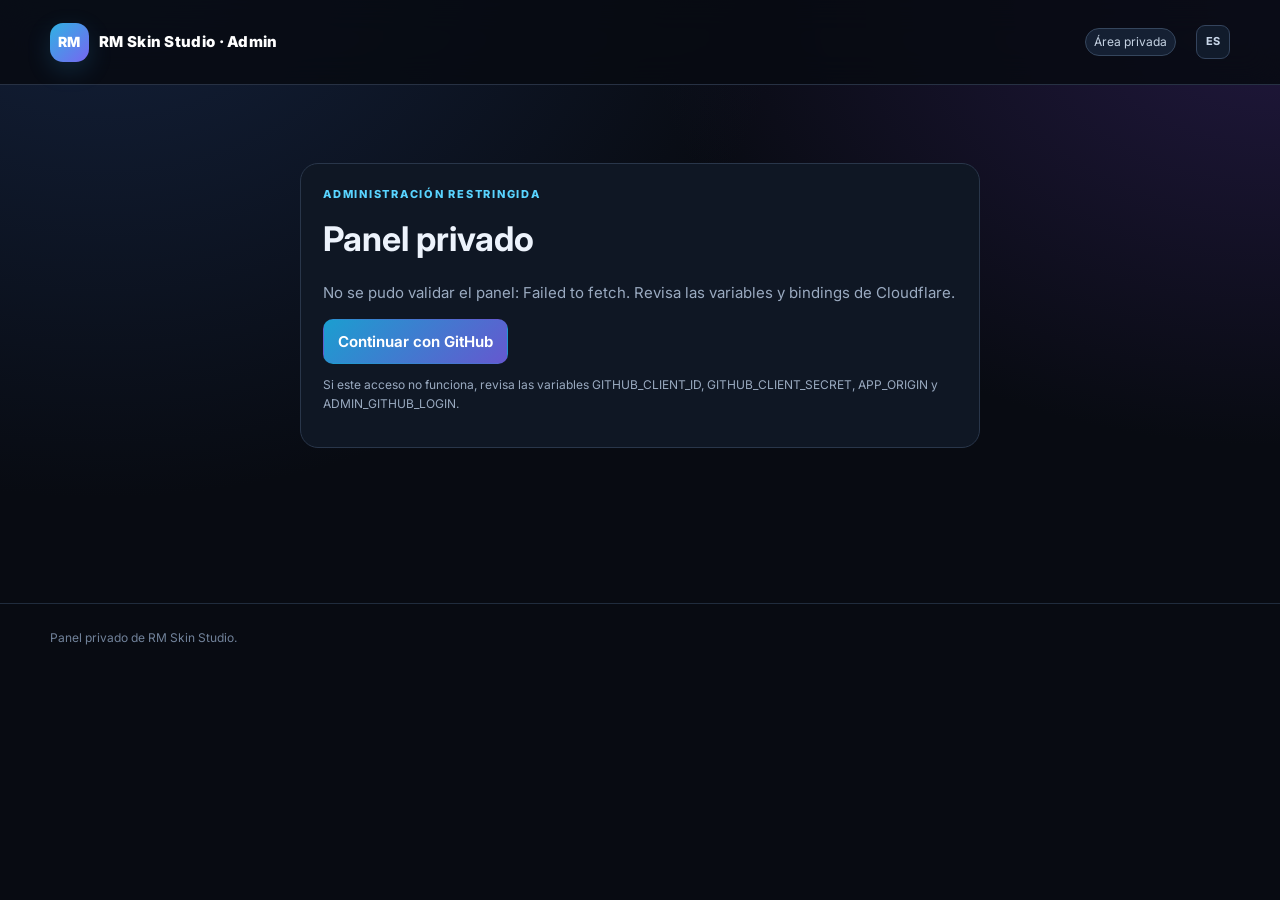
==== commit 1e01afff: "Add files via upload" ====
--- a/admin.html
+++ b/admin.html
@@ -2,9 +2,10 @@
 </head><body data-page="admin"><header class="site-header"><div class="shell header-inner"><a class="brand" href="/index.html"><span class="brand-mark">RM</span><span>RM Skin Studio · Admin</span></a><div class="header-account"><span class="status">Área privada</span><span id="admin-login-name" class="muted"></span><button class="rmss-lang-toggle" type="button" aria-label="Cambiar idioma" title="Cambiar idioma">ES</button><button id="admin-logout" class="quiet small hidden">Salir</button></div></div></header><main class="shell section">
 <section id="admin-gate" class="panel" style="max-width:680px;margin:50px auto"><div class="eyebrow">Administración restringida</div><h1 style="font-size:34px;margin:10px 0">Panel privado</h1><p>Acceso permitido únicamente a la cuenta de GitHub autorizada en Cloudflare. No uses un token personal de GitHub en esta página.</p><a class="button primary" id="github-admin-login" href="/api/admin/login">Continuar con GitHub</a><p class="muted" style="font-size:12px">Si este acceso no funciona, revisa las variables GITHUB_CLIENT_ID, GITHUB_CLIENT_SECRET, APP_ORIGIN y ADMIN_GITHUB_LOGIN.</p></section>
 <section id="admin-app" class="hidden"><div class="section-head"><div><div class="eyebrow">Control privado</div><h1 style="font-size:38px;margin:7px 0">Administración</h1><p>Usuarios, proyectos, catálogo privado y copias cifradas.</p></div><button id="admin-refresh">Actualizar datos</button></div>
-<div class="admin-layout"><div class="admin-tabs"><button class="active" data-admin-tab="users">Usuarios</button><button data-admin-tab="projects">Proyectos</button><button data-admin-tab="catalog">Catálogo / INI</button><button data-admin-tab="backups">Copias de seguridad</button></div><div>
+<div class="admin-layout"><div class="admin-tabs"><button class="active" data-admin-tab="users">Usuarios</button><button data-admin-tab="projects">Proyectos</button><button data-admin-tab="catalog">Catálogo / INI</button><button data-admin-tab="gifts">Códigos regalo</button><button data-admin-tab="backups">Copias de seguridad</button></div><div>
 <section class="admin-section" id="admin-users"><div class="panel" style="margin-top:0"><div class="panel-header"><div><h2>Usuarios</h2><p class="muted" style="font-size:12px;margin:4px 0 0">Nunca se muestra la contraseña ni su hash en la tabla administrativa.</p></div><span id="users-total" class="status">0 usuarios</span></div><div id="admin-user-table" class="table-wrap"><div class="empty-state">Cargando…</div></div></div></section>
 <section class="admin-section hidden" id="admin-projects"><div class="panel" style="margin-top:0"><div class="panel-header"><div><h2>Proyectos</h2><p class="muted" style="font-size:12px;margin:4px 0 0">Vista de metadatos y acceso privado a la configuración guardada.</p></div><span id="projects-total" class="status">0 proyectos</span></div><div id="admin-project-table" class="table-wrap"><div class="empty-state">Cargando…</div></div><div class="panel hidden" id="project-detail"><div class="panel-header"><h3>Detalle de proyecto</h3><button id="close-project-detail" class="small">Cerrar</button></div><pre id="project-json" style="white-space:pre-wrap;overflow:auto;max-height:440px;background:#080d16;padding:14px;border-radius:10px;font-size:11px"></pre></div></div></section>
 <section class="admin-section hidden" id="admin-catalog"><div class="panel" style="margin-top:0"><div class="panel-header"><div><h2>Crear o actualizar descargable</h2><p class="muted" style="font-size:12px;margin:4px 0 0">Sube el paquete original y, opcionalmente, varias variantes INI. Los originales permanecen en R2 privado; la tienda muestra una aproximación visual SVG o una captura de respaldo.</p></div></div><form id="catalog-form"><input type="hidden" id="catalog-id" name="id"><div class="form-grid"><div class="field"><label for="catalog-name">Nombre público</label><input id="catalog-name" name="name" required maxlength="64" placeholder="Midnight Analog Clock"></div><div class="field"><label for="catalog-price">Precio en créditos (0 o más, lo eliges tú)</label><input id="catalog-price" name="price_credits" type="number" min="0" max="100000" step="1" value="200" required><output id="catalog-usd-equivalent" class="usd-equivalent">Equivale a $2.00 USD</output></div><div class="field" style="grid-column:1/-1"><label for="catalog-description">Descripción</label><textarea id="catalog-description" name="description" rows="2" maxlength="1000" placeholder="Descripción visible para los usuarios"></textarea></div><div class="field"><label for="catalog-source-type">Fuente del descargable</label><select id="catalog-source-type" name="source_type"><option value="r2">Subir archivo privado a R2</option><option value="external">Usar URL externa HTTPS</option></select><small class="muted">Los archivos R2 son privados. Las URL externas son enlaces que el proveedor controla.</small></div><div class="field" id="catalog-external-url-wrap"><label for="catalog-external-url">URL de descarga externa</label><input id="catalog-external-url" name="external_url" type="url" maxlength="2048" placeholder="https://sitio.example/archivo.rmskin"><small class="muted">Solo HTTPS, sin usuario, contraseña ni puerto personalizado.</small></div><div class="field" id="catalog-file-wrap"><label for="catalog-file">Archivo original para descarga (.ini, .zip o .rmskin)</label><input id="catalog-file" name="file" type="file" accept=".ini,.zip,.rmskin,application/octet-stream"><small class="muted">Se guarda en R2 privado. Nunca se expone a visitantes antes de una compra autorizada.</small></div><div class="field" id="catalog-variants-wrap"><label for="catalog-variant-files">Variantes del INI (opcional, puedes seleccionar varias)</label><input id="catalog-variant-files" name="variant_files" type="file" accept=".ini" multiple><small class="muted">Cada INI se guarda como variante privada. El nombre del archivo se usa como etiqueta editable en el futuro.</small></div><div class="field"><label for="catalog-preview-image">Captura de respaldo de Rainmeter (opcional)</label><input id="catalog-preview-image" name="preview_image" type="file" accept="image/png,image/jpeg,image/webp"><small class="muted">PNG/JPG/WebP, máximo 3 MB. Se usa si el skin complejo no se representa bien con el renderizador automático.</small></div><div class="field" style="grid-column:1/-1"><label for="catalog-preview">Descripción visual alternativa (opcional)</label><textarea id="catalog-preview" name="preview_text" rows="3" maxlength="1200" placeholder="Notas privadas para ti sobre las variantes (no se publica el código INI)"></textarea><small class="muted">La tienda no mostrará el código fuente. Genera una aproximación SVG estática de los medidores compatibles; Lua, plugins, audio y recursos externos requieren captura de respaldo.</small></div><div class="field"><label for="catalog-published">Visibilidad</label><select id="catalog-published" name="published"><option value="false">Borrador (oculto)</option><option value="true">Publicado</option></select></div></div><div class="form-actions"><button class="primary" type="submit">Guardar descargable</button><button type="button" id="catalog-reset">Limpiar formulario</button><span id="catalog-message" class="muted" role="status"></span></div></form></div><div class="panel"><div class="panel-header"><h2>Catálogo actual</h2><span class="status">Plantillas privadas</span></div><div id="admin-catalog-list" class="stack"><div class="empty-state">Cargando…</div></div></div></section>
+<section class="admin-section hidden" id="admin-gifts"><div class="panel" style="margin-top:0"><div class="panel-header"><div><h2>Códigos de regalo</h2><p class="muted" style="font-size:12px">Genera una llave de 20 dígitos. El código completo se muestra solo al crearlo; guárdalo porque la base solo conserva su hash.</p></div></div><form id="gift-code-form"><div class="form-grid"><div class="field"><label for="gift-benefit-type">Beneficio</label><select id="gift-benefit-type"><option value="credits">Créditos</option><option value="premium">Premium</option></select></div><div class="field" id="gift-credits-wrap"><label for="gift-credits-amount">Cantidad de créditos</label><input id="gift-credits-amount" type="number" min="1" max="1000000" value="500"></div><div class="field hidden" id="gift-premium-wrap"><label for="gift-premium-duration">Duración Premium</label><select id="gift-premium-duration"><option value="1_month">1 mes</option><option value="2_months">2 meses</option><option value="3_months">3 meses</option><option value="custom">Personalizada (días)</option><option value="1_year">1 año</option><option value="lifetime">De por vida</option></select></div><div class="field hidden" id="gift-custom-days-wrap"><label for="gift-premium-days">Días personalizados</label><input id="gift-premium-days" type="number" min="1" max="36500" value="45"></div><div class="field"><label for="gift-expires">Vencimiento del código (opcional)</label><input id="gift-expires" type="datetime-local"></div></div><div class="form-actions"><button class="primary" type="submit">Crear código de regalo</button><span id="gift-code-message" class="muted" role="status"></span></div></form><div id="gift-code-created" class="notice hidden" style="margin-top:14px;overflow-wrap:anywhere"></div></div><div class="panel"><div class="panel-header"><h2>Códigos emitidos</h2><button type="button" id="gift-refresh" class="small">Actualizar</button></div><div id="gift-code-list" class="stack"><div class="empty-state">Cargando códigos…</div></div></div></section>
 <section class="admin-section hidden" id="admin-backups"><div class="panel" style="margin-top:0"><div class="panel-header"><div><h2>Copias de seguridad</h2><p class="muted" style="font-size:12px;margin:4px 0 0">La base de datos y los objetos de R2 se guardan cifrados con AES-256-GCM. La copia contiene hashes y sales, nunca contraseñas legibles.</p></div><button id="create-backup" class="primary">Crear copia ahora</button></div><div class="notice" style="margin-bottom:15px">Para que exista una copia diaria automática, despliega también el Worker programado descrito en README.md.</div><div id="backup-list" class="stack"><div class="empty-state">Cargando…</div></div><div id="backup-message" class="muted" role="status" style="margin-top:10px"></div></div></section>
 </div></div></section></main><div id="user-activity-modal" class="activity-modal" hidden role="dialog" aria-modal="true" aria-labelledby="user-activity-title"><section class="activity-dialog"><div class="panel-header"><div><h2 id="user-activity-title">Actividad del usuario</h2><p id="user-activity-subtitle" class="muted">Últimos eventos</p></div><button type="button" id="close-user-activity" class="small">Cerrar</button></div><div id="user-activity-content" class="stack"><div class="empty-state">Selecciona un usuario para consultar su actividad.</div></div></section></div><footer class="footer"><div class="shell">Panel privado de RM Skin Studio.</div></footer><div id="toast" class="toast hidden"></div><script src="/assets/i18n.js" defer></script><script src="/assets/admin.js" defer></script></body></html>
--- a/assets/site.css
+++ b/assets/site.css
@@ -46,3 +46,16 @@
 
 /* Master upgrade: account settings, pricing, moderation and responsive studio toolbar */
 .admin-action-row{display:flex;gap:6px;flex-wrap:wrap}.admin-action-row button{white-space:nowrap}.usd-equivalent{display:block;margin-top:6px;padding:9px 11px;border:1px solid #2e536c;border-radius:9px;background:#10263a;color:#a7e5ff;font-size:12px;font-weight:800}.activity-modal{position:fixed;inset:0;z-index:16000;display:grid;place-items:center;padding:18px;background:#02050bd9}.activity-modal[hidden]{display:none}.activity-dialog{width:min(850px,100%);max-height:min(82vh,850px);overflow:auto;border:1px solid #34465e;border-radius:18px;background:#0d1522;padding:20px;box-shadow:0 25px 90px #000b}.activity-dialog pre{white-space:pre-wrap;overflow-wrap:anywhere;max-height:55vh;overflow:auto}.rm-studio-toolbar{display:flex;align-items:center;gap:7px;flex-wrap:wrap;min-width:0}.rm-studio-toolbar .rm-studio-brand{font-size:12px;font-weight:900;letter-spacing:-.02em;color:#d9f3ff;text-decoration:none;border-color:#277aa0;background:#103047}.rm-studio-toolbar .rm-studio-username{color:#b0c6da;max-width:140px;overflow:hidden;text-overflow:ellipsis}.rm-studio-toolbar a,.rm-studio-toolbar button{max-width:100%;white-space:nowrap}.rmss-studio-header{position:sticky!important;top:0!important;z-index:12500!important;isolation:isolate}.rmss-gif-body{padding:82px 24px 24px!important;box-sizing:border-box;position:relative}.rmss-studio-toolbar-floating{position:fixed!important;top:0!important;left:0!important;right:0!important;z-index:13000!important;min-height:58px;display:flex!important;align-items:center;justify-content:flex-start;gap:7px;overflow-x:auto;overflow-y:hidden;padding:9px 16px!important;border:0!important;border-bottom:1px solid #2c3b52!important;border-radius:0!important;background:#080d18f5!important;box-shadow:0 10px 26px #0005!important;max-width:none!important}.rmss-studio-toolbar-floating a,.rmss-studio-toolbar-floating button{white-space:nowrap;flex:0 0 auto}.ad-slot{flex:0 1 auto;min-width:0;align-self:center}.ad-slot.banner-300{min-width:0;width:min(100%,330px)}.ad-slot iframe,.ad-slot img,.ad-slot ins{max-width:100%!important}@media(max-width:680px){.site-header .header-inner{height:auto;min-height:62px;align-items:center;flex-wrap:wrap;padding-top:8px;padding-bottom:8px}.header-account{flex-wrap:wrap;max-width:70vw}.rm-studio-toolbar-floating{gap:5px;padding:8px!important}.rm-studio-toolbar-floating a,.rm-studio-toolbar-floating button{font-size:10px;padding:6px 7px}.rmss-gif-body{padding:78px 10px 10px!important}.ad-slot{width:100%;max-width:100%;min-width:0}.activity-dialog{padding:14px}}
+
+/* Responsive profile dropdown: keeps the header compact on desktop and mobile. */
+.header-inner{box-sizing:border-box;gap:clamp(10px,1.5vw,22px);padding-block:12px;min-height:84px;height:auto!important;align-items:center}
+.site-header{overflow:visible;max-width:100%;}
+.header-account.rmss-account-wrap{position:relative;display:flex;flex:0 0 auto;align-items:center;justify-content:flex-end;max-width:none;overflow:visible;padding-block:4px}
+.rmss-profile-toggle{display:inline-flex;align-items:center;gap:9px;max-width:min(280px,42vw);min-height:44px;padding:8px 13px;border:1px solid #34445d;border-radius:12px;background:#111b2b;color:#eef5ff;font:700 13px Inter,system-ui,sans-serif;cursor:pointer}
+.rmss-profile-toggle .username{display:inline-block;max-width:170px;overflow:hidden;text-overflow:ellipsis;white-space:nowrap;color:#e5efff}
+.rmss-avatar{display:grid;place-items:center;width:26px;height:26px;border-radius:9px;background:linear-gradient(135deg,#36b5e9,#7664ef);color:white}
+.rmss-profile-menu{position:absolute;right:0;top:calc(100% + 9px);z-index:20000;width:min(290px,calc(100vw - 24px));padding:10px;border:1px solid #344760;border-radius:15px;background:#0b1220;box-shadow:0 20px 60px #000a;display:flex;flex-direction:column;gap:5px}
+.rmss-profile-menu[hidden]{display:none!important}.rmss-profile-menu a,.rmss-profile-menu button{display:flex;align-items:center;width:100%;min-height:40px;padding:9px 11px;border:1px solid transparent;border-radius:9px;background:transparent;color:#d9e8fa;text-align:left;text-decoration:none;font:600 12px Inter,system-ui,sans-serif;cursor:pointer}
+.rmss-profile-menu a:hover,.rmss-profile-menu button:hover{background:#18263a;border-color:#2b4059}.rmss-profile-summary{display:flex;flex-direction:column;gap:8px;padding:8px 9px 12px;margin-bottom:3px;border-bottom:1px solid #26364b}.rmss-profile-summary .credit-pill{display:inline-flex;align-self:flex-start}.rmss-profile-summary #header-credit-pill{display:inline-flex!important}
+@media(max-width:900px){.header-inner{padding-block:12px!important;min-height:78px!important}.nav{max-width:100%;flex-wrap:wrap}.rmss-profile-toggle{min-height:44px}}
+@media(max-width:580px){.header-inner{padding-block:12px!important;gap:10px!important}.brand{max-width:55%;font-size:13px}.brand span:last-child{overflow-wrap:anywhere}.rmss-profile-toggle{max-width:42vw;padding:7px 9px;gap:6px}.rmss-profile-toggle .username{max-width:75px;font-size:11px}.rmss-profile-menu{right:0;top:calc(100% + 7px)}.header-account.rmss-account-wrap{max-width:none}}
